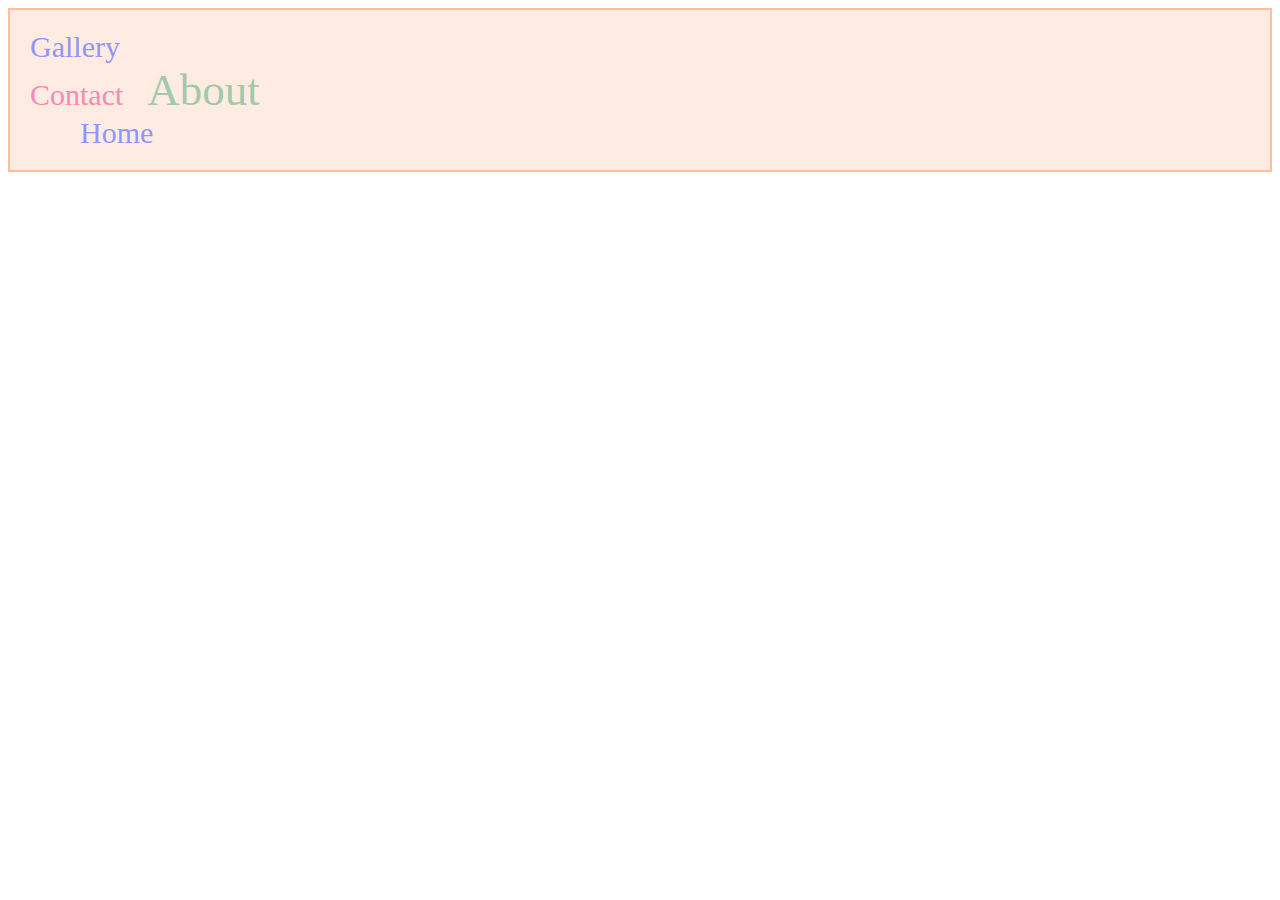
==== about.html @ 1a12108f "creat task" ====
<!DOCTYPE html>
<html lang="en">
<head>
    <meta charset="UTF-8">
    <meta name="viewport" content="width=device-width, initial-scale=1.0">
    <link rel="stylesheet" href="./styles/about.css">
    <title>About</title>
</head>
<body>
    <header>
        <div>
            <span>
                <a href="gallery.html">Gallery</a>
            </span>
        </div>
        <div>
            <span>
                <a href="contact.html">Contact</a>
            </span>
            <span>
                <a href="about.html">About</a>
            </span>
        </div>
        <div>
            <span>
                <a href="index.html">Home</a>
            </span>
        </div>
    </header>
</body>
</html>
---- styles/about.css ----
header {
    background-color: #FEECE2;
    padding: 20px; 
    border: 2px solid #FFBE98;  
    
 }
 
 header>div:first-child>span>a{
     color: #9195F6;
     font-size: 30px;
 
 }
 
 
 header a {
     text-decoration: none;
     
 }
 
 header div:nth-child(2)>span:first-child a {
     color: #FB88B4;
     font-size: 30px;
 }
 
 header div:nth-child(2)>span:nth-child(2) a {
     color: #A3C9AA;
     font-size: 45px;
     padding-left: 20px;
     
 }
 
 header div:last-child span a {
    color: #9195F6;
    font-size: 30px;
    padding: 50px;
 }
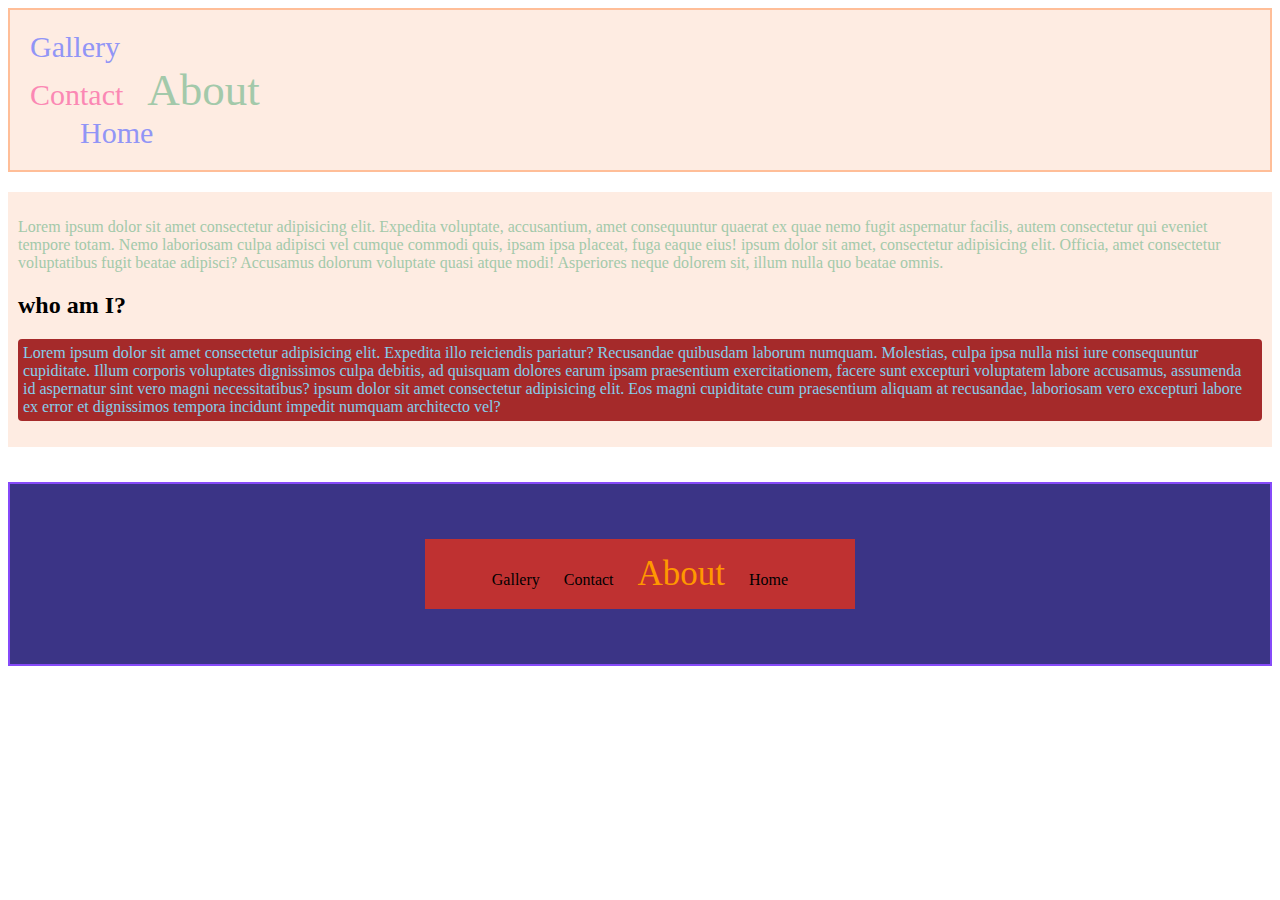
==== commit 0f233a56: "fdfdf" ====
--- a/about.html
+++ b/about.html
@@ -15,17 +15,34 @@
         </div>
         <div>
             <span>
-                <a href="contact.html">Contact</a>
+                <a href="./contact.html">Contact</a>
             </span>
             <span>
-                <a href="about.html">About</a>
+                <a href="./about.html">About</a>
             </span>
         </div>
         <div>
             <span>
-                <a href="index.html">Home</a>
+                <a href="./index.html">Home</a>
             </span>
         </div>
     </header>
+    <main>
+        <div>
+            <p>Lorem ipsum dolor sit amet consectetur adipisicing elit. Expedita voluptate, accusantium, amet consequuntur quaerat ex quae nemo fugit aspernatur facilis, autem consectetur qui eveniet tempore totam. Nemo laboriosam culpa adipisci vel cumque commodi quis, ipsam ipsa placeat, fuga eaque eius! ipsum dolor sit amet, consectetur adipisicing elit. Officia, amet consectetur voluptatibus fugit beatae adipisci? Accusamus dolorum voluptate quasi atque modi! Asperiores neque dolorem sit, illum nulla quo beatae omnis.</p>
+        </div>
+        <div>
+            <h2>who am I?</h2>
+            <p>Lorem ipsum dolor sit amet consectetur adipisicing elit. Expedita illo reiciendis pariatur? Recusandae quibusdam laborum numquam. Molestias, culpa ipsa nulla nisi iure consequuntur cupiditate. Illum corporis voluptates dignissimos culpa debitis, ad quisquam dolores earum ipsam praesentium exercitationem, facere sunt excepturi voluptatem labore accusamus, assumenda id aspernatur sint vero magni necessitatibus? ipsum dolor sit amet consectetur adipisicing elit. Eos magni cupiditate cum praesentium aliquam at recusandae, laboriosam vero excepturi labore ex error et dignissimos tempora incidunt impedit numquam architecto vel?</p>
+        </div>
+    </main>
+    <footer>
+        <div>
+            <span>Gallery</span>
+            <span>Contact</span>
+            <span>About</span>
+            <span>Home</span>
+        </div>
+    </footer>
 </body>
 </html>--- a/styles/about.css
+++ b/styles/about.css
@@ -32,5 +32,46 @@
  header div:last-child span a {
     color: #9195F6;
     font-size: 30px;
-    padding: 50px;
- }+    margin-left: 50px;
+ }
+
+ main {
+    background-color: #FEECE2;
+    padding: 10px;
+    margin: 20px 0px;
+ }
+ main>div:first-child p {
+    color: #A3C9AA;
+ }
+ main>div:nth-child(2) p {
+    background-color: brown;
+    border-radius: 4px;
+    padding: 5px;
+    color: skyblue;
+ }
+
+ footer {
+    background-color: #3B3486;
+    padding: 45px;
+    margin-top: 35px;
+    border: 2px solid #864AF9;;
+ }
+
+ footer div {
+    background-color: #BF3131;
+    padding: 15px;
+    text-align: center;
+    width: 400px;
+    margin: 10px auto;
+    
+ }
+
+ footer span:nth-child(3) {
+    color: #FF9800;
+    font-size: 35px;
+}
+
+footer span {
+    padding: 10px;
+    font-size: 180x;
+}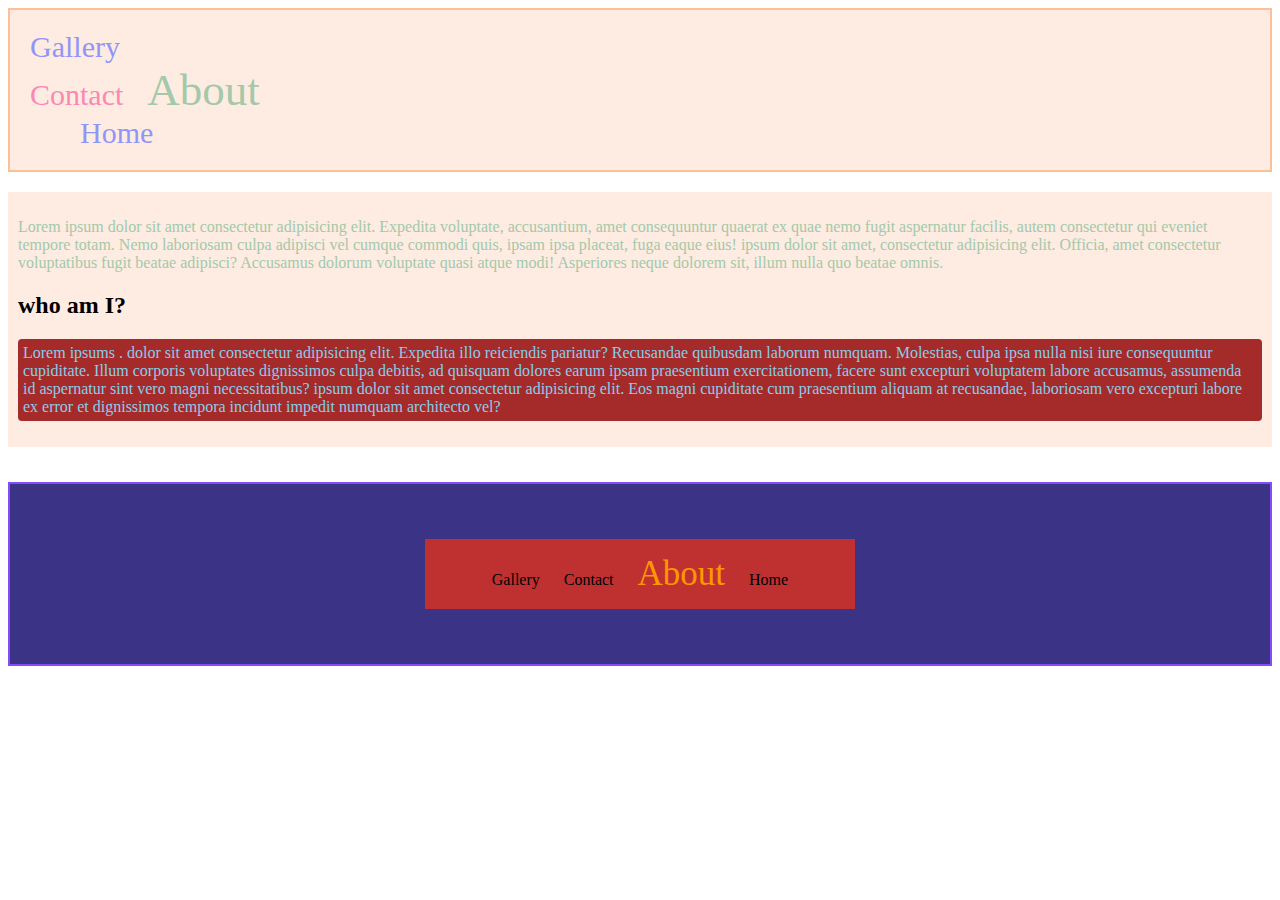
==== commit ee2fa744: "change div text" ====
--- a/about.html
+++ b/about.html
@@ -33,7 +33,7 @@
         </div>
         <div>
             <h2>who am I?</h2>
-            <p>Lorem ipsum dolor sit amet consectetur adipisicing elit. Expedita illo reiciendis pariatur? Recusandae quibusdam laborum numquam. Molestias, culpa ipsa nulla nisi iure consequuntur cupiditate. Illum corporis voluptates dignissimos culpa debitis, ad quisquam dolores earum ipsam praesentium exercitationem, facere sunt excepturi voluptatem labore accusamus, assumenda id aspernatur sint vero magni necessitatibus? ipsum dolor sit amet consectetur adipisicing elit. Eos magni cupiditate cum praesentium aliquam at recusandae, laboriosam vero excepturi labore ex error et dignissimos tempora incidunt impedit numquam architecto vel?</p>
+            <p>Lorem ipsums . dolor sit amet consectetur adipisicing elit. Expedita illo reiciendis pariatur? Recusandae quibusdam laborum numquam. Molestias, culpa ipsa nulla nisi iure consequuntur cupiditate. Illum corporis voluptates dignissimos culpa debitis, ad quisquam dolores earum ipsam praesentium exercitationem, facere sunt excepturi voluptatem labore accusamus, assumenda id aspernatur sint vero magni necessitatibus? ipsum dolor sit amet consectetur adipisicing elit. Eos magni cupiditate cum praesentium aliquam at recusandae, laboriosam vero excepturi labore ex error et dignissimos tempora incidunt impedit numquam architecto vel?</p>
         </div>
     </main>
     <footer>
